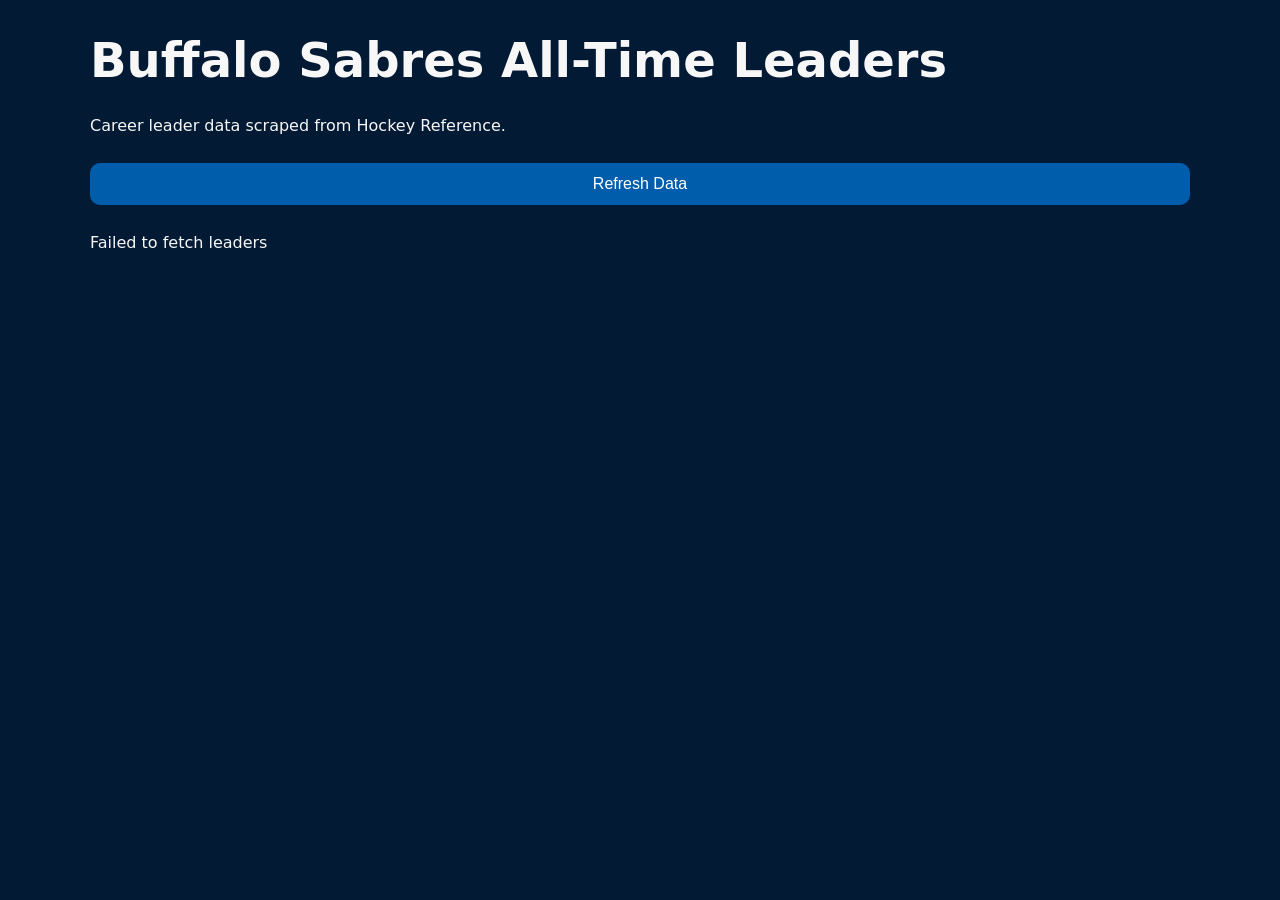
==== static/index.html @ 93b1b651 "commit" ====
<!DOCTYPE html>
<html lang="en">
<head>
    <meta charset="UTF-8" />
    <meta name="viewport" content="width=device-width, initial-scale=1.0" />
    <title>Buffalo Sabres All-Time Leaders</title>
    <link rel="stylesheet" href="/static/style.css" />
</head>
<body>
    <main>
        <header>
            <h1>Buffalo Sabres All-Time Leaders</h1>
            <p>Career leader data scraped from Hockey Reference.</p>
            <button id="refreshBtn">Refresh Data</button>
            <p id="status"></p>
        </header>
        <section id="leader-list"></section>
    </main>
    <script src="/static/script.js"></script>
</body>
</html>
---- static/style.css ----
body {background: #031a35; color: #f7f7f7; font-family: Inter, system-ui, sans-serif; margin: 0; padding: 0;}
main {max-width: 1100px; margin: 0 auto; padding: 32px;}
header {display: flex; flex-direction: column; gap: 12px; margin-bottom: 32px;}
h1 {font-size: clamp(2rem, 4vw, 3rem); margin: 0;}
button {background: #005dab; border: none; color: white; cursor: pointer; font-size: 1rem; padding: 12px 18px; border-radius: 10px;}
button:hover {background: #0073ff;}
section {display: grid; gap: 28px;}
.category-card {background: rgba(255,255,255,0.06); border: 1px solid rgba(255,255,255,0.12); border-radius: 18px; padding: 24px;}
.category-card h2 {margin-top: 0;}
table {width: 100%; border-collapse: collapse; margin-top: 16px;}
th, td {padding: 10px 12px; text-align: left;}
th {background: rgba(255,255,255,0.08);}
tr:nth-child(even) {background: rgba(255,255,255,0.04);}
.status {font-size: 0.95rem; color: #cbd5e1;}
@media (max-width: 768px) {main {padding: 20px;} table, th, td {font-size: 0.95rem;}}
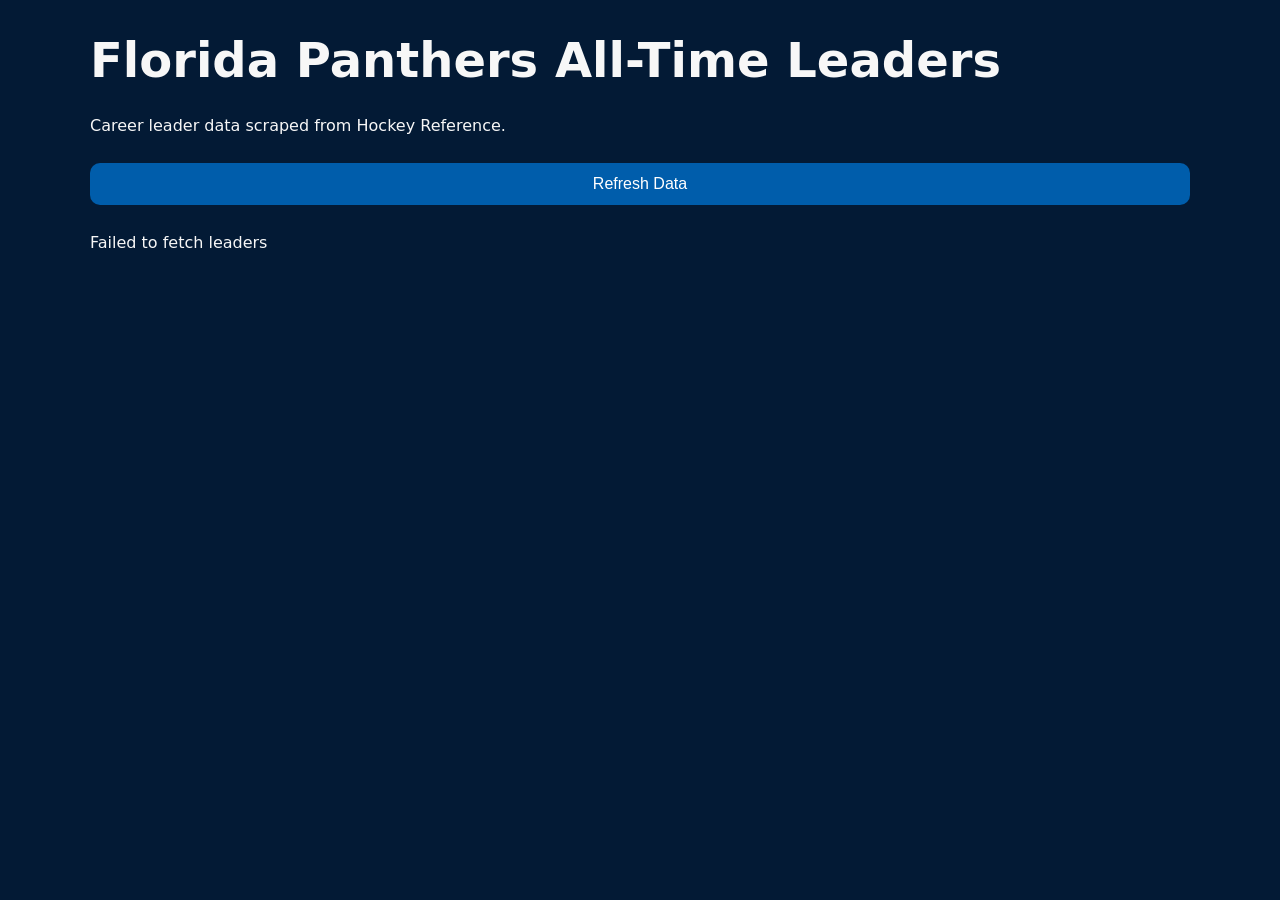
==== commit 9e7f2fcd: "Last" ====
--- a/static/index.html
+++ b/static/index.html
@@ -3,13 +3,13 @@
 <head>
     <meta charset="UTF-8" />
     <meta name="viewport" content="width=device-width, initial-scale=1.0" />
-    <title>Buffalo Sabres All-Time Leaders</title>
+    <title>Florida Panthers All-Time Leaders</title>
     <link rel="stylesheet" href="/static/style.css" />
 </head>
 <body>
     <main>
         <header>
-            <h1>Buffalo Sabres All-Time Leaders</h1>
+            <h1>Florida Panthers All-Time Leaders</h1>
             <p>Career leader data scraped from Hockey Reference.</p>
             <button id="refreshBtn">Refresh Data</button>
             <p id="status"></p>
